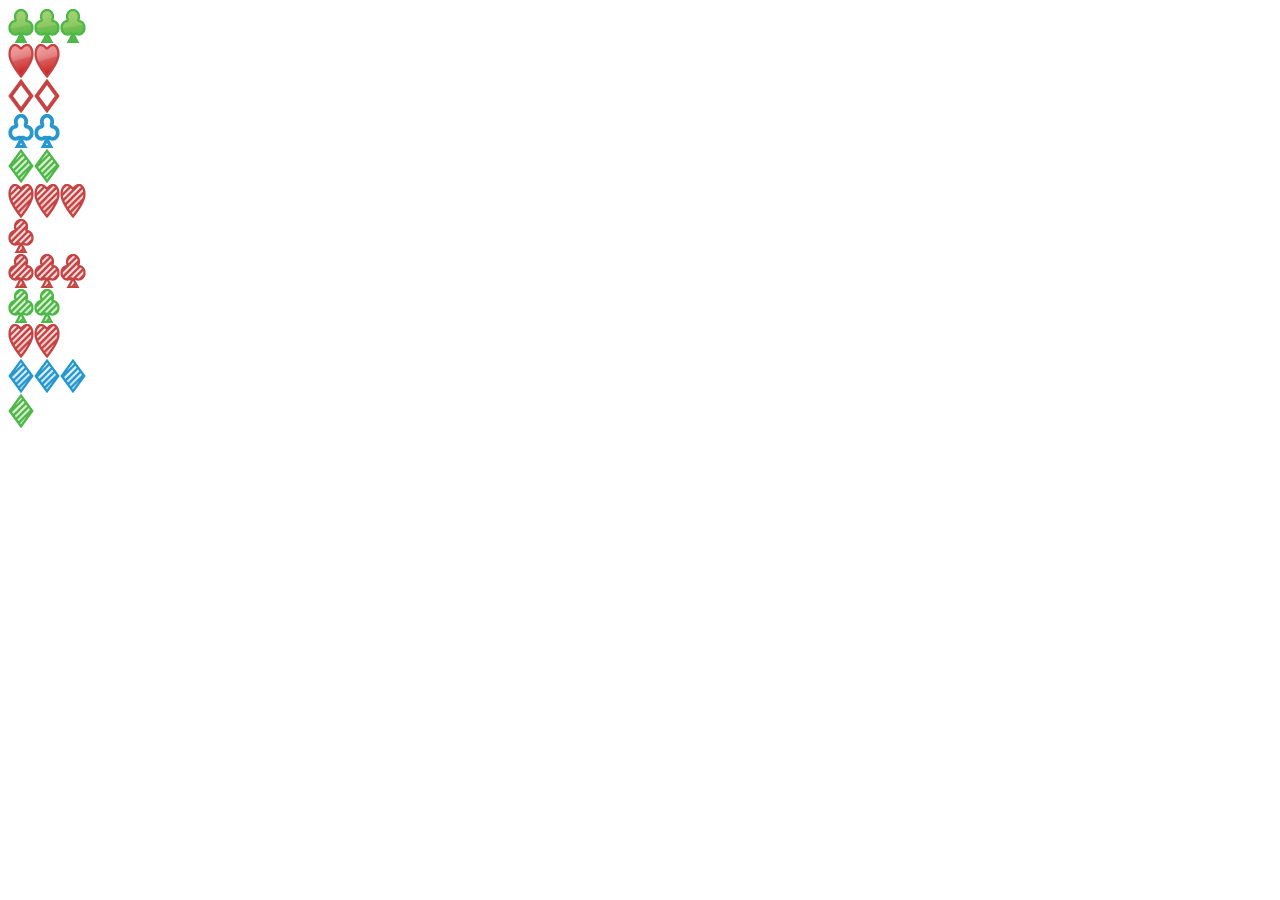
==== clubset.html @ 41090230 "Dealing cards to the table. Check out clubset.html" ====
<!DOCTYPE html PUBLIC "-//W3C//DTD XHTML 1.0 Transitional//EN"
  "http://www.w3.org/TR/xhtml1/DTD/xhtml1-transitional.dtd">
<html xmlns="http://www.w3.org/1999/xhtml" xml:lang="en" lang="en">
  <head>
    <meta http-equiv="content-type" content="text/html; charset=utf-8" />
    <title>ClubSet</title>
    <script src="prototype.lite.js" type="text/javascript"></script>
    <script src="clubset.js" type="text/javascript"></script>
  </head>
  <body>
    <script type="text/javascript">
    // <![CDATA[
      Game.imagePath = 'images/';
      var game = new Game();
      game.deal();
      game.table.build();
    // ]]>
    </script>
  </body>
</html>
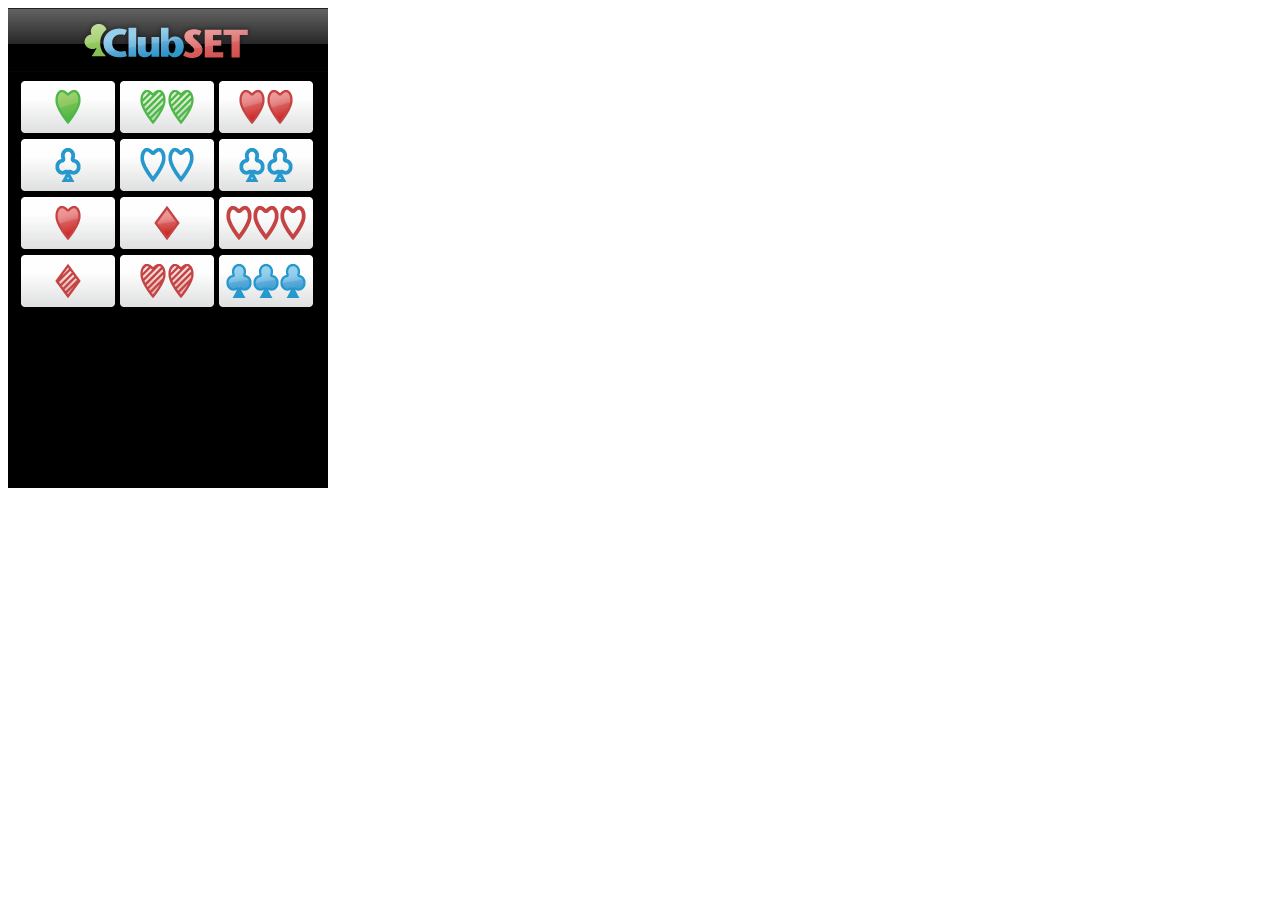
==== commit 0ab174c8: "added table image and styled cards and faces with css" ====
--- a/clubset.html
+++ b/clubset.html
@@ -6,6 +6,7 @@
     <title>ClubSet</title>
     <script src="prototype.lite.js" type="text/javascript"></script>
     <script src="clubset.js" type="text/javascript"></script>
+    <link rel="stylesheet" type="text/css" href="clubset.css">
   </head>
   <body>
     <script type="text/javascript">
--- a/clubset.css
+++ b/clubset.css
@@ -0,0 +1,38 @@
+#table {
+  width: 320px;
+  height: 410px;
+  background: url("images/table.png") no-repeat;
+  padding: 70px 12px 0 12px;
+}
+.card {
+  display: inline-block;
+  margin: 2px 0;
+  
+}
+.card:nth-child(2), .card:nth-child(5), .card:nth-child(8), .card:nth-child(11), .card:nth-child(14) {
+  margin-right: 3px;
+  margin-left: 3px;
+}
+
+.face {
+  background: url("images/card.png") no-repeat;
+  height: 38px;
+  width: 80px;
+  padding: 8px;
+  text-align: center;
+}
+.face:hover{
+  background-position: 0 -54px;
+}
+.face:active,.face.chosen{
+  background-position: 0 -108px;
+}
+.face img {
+  padding-top: 1px;
+}
+.face img:first-child {
+  margin-right: 1px;
+}
+.face img:last-child {
+  margin-left: 1px;
+}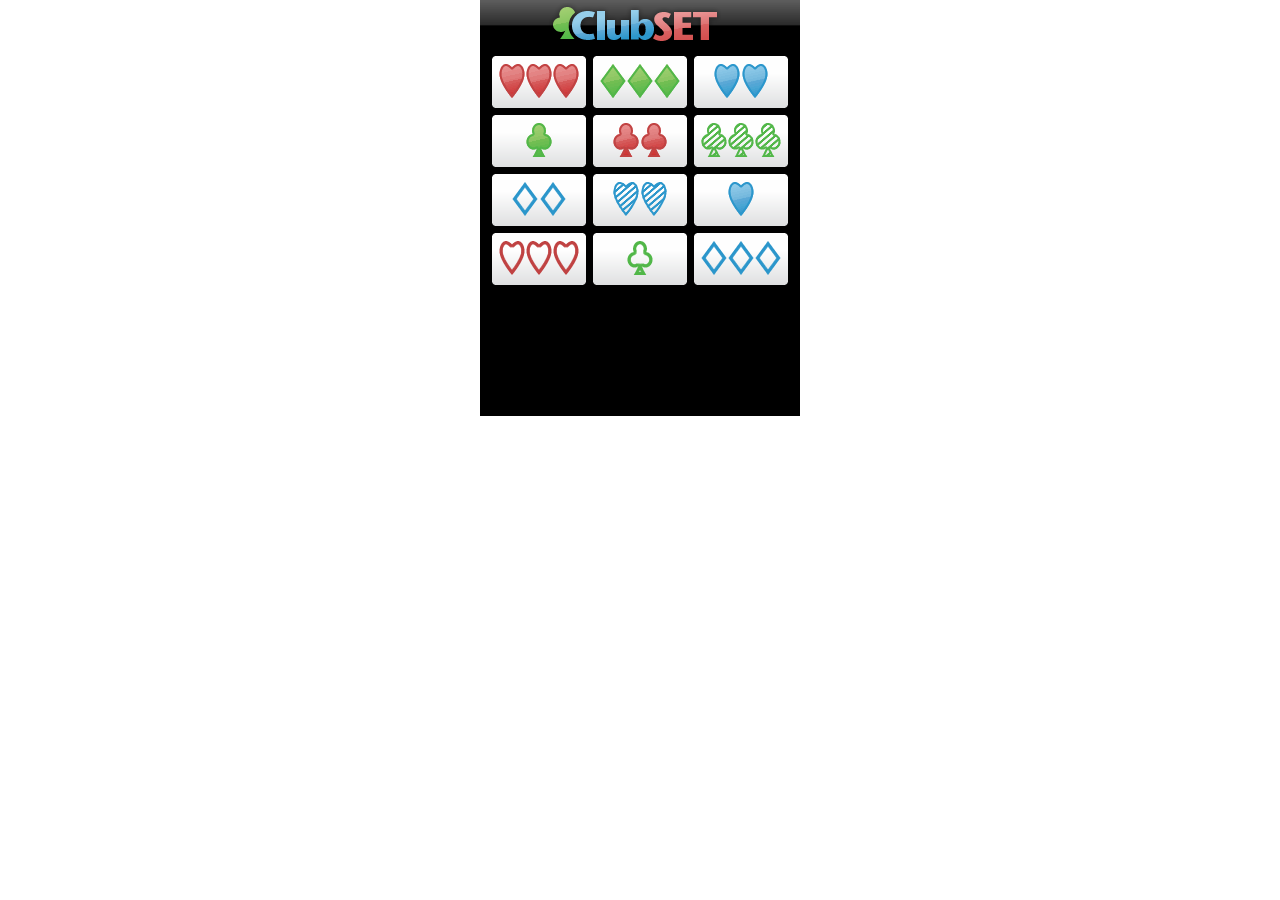
==== commit 8b889cc9: "styles now render correctly on the iPhone Simulator. New game images have been rendered, and FireWor" ====
--- a/clubset.html
+++ b/clubset.html
@@ -2,6 +2,8 @@
   "http://www.w3.org/TR/xhtml1/DTD/xhtml1-transitional.dtd">
 <html xmlns="http://www.w3.org/1999/xhtml" xml:lang="en" lang="en">
   <head>
+    <meta name="viewport" content="width=320, initial-scale=1.0, maximum-scale=1.0, user-scalable=0"/>
+    <link rel="apple-touch-icon" href="images/apple-touch-icon.png"/>
     <meta http-equiv="content-type" content="text/html; charset=utf-8" />
     <title>ClubSet</title>
     <script src="prototype.lite.js" type="text/javascript"></script>
@@ -13,8 +15,9 @@
     // <![CDATA[
       Game.imagePath = 'images/';
       var game = new Game();
-      game.deal();
+      game.table.deal();
       game.table.build();
+      window.scrollTo(0,0);
     // ]]>
     </script>
   </body>
--- a/clubset.css
+++ b/clubset.css
@@ -1,17 +1,24 @@
+body{
+  padding:0;
+  margin:0;
+  overflow: hidden;
+}
 #table {
-  width: 320px;
-  height: 410px;
-  background: url("images/table.png") no-repeat;
-  padding: 70px 12px 0 12px;
+  height: 361px;
+  width: 298px;
+  margin: 0 auto;
+  overflow: hidden;
+  background: url("images/table.png") no-repeat #000;
+  padding: 55px 11px 0 11px;
 }
 .card {
   display: inline-block;
-  margin: 2px 0;
+  margin-bottom: 5px;
   
 }
 .card:nth-child(2), .card:nth-child(5), .card:nth-child(8), .card:nth-child(11), .card:nth-child(14) {
-  margin-right: 3px;
-  margin-left: 3px;
+  margin-right: 5px;
+  margin-left: 5px;
 }
 
 .face {
@@ -20,11 +27,9 @@
   width: 80px;
   padding: 8px;
   text-align: center;
+  
 }
-.face:hover{
-  background-position: 0 -54px;
-}
-.face:active,.face.chosen{
+.face.selected{
   background-position: 0 -108px;
 }
 .face img {
